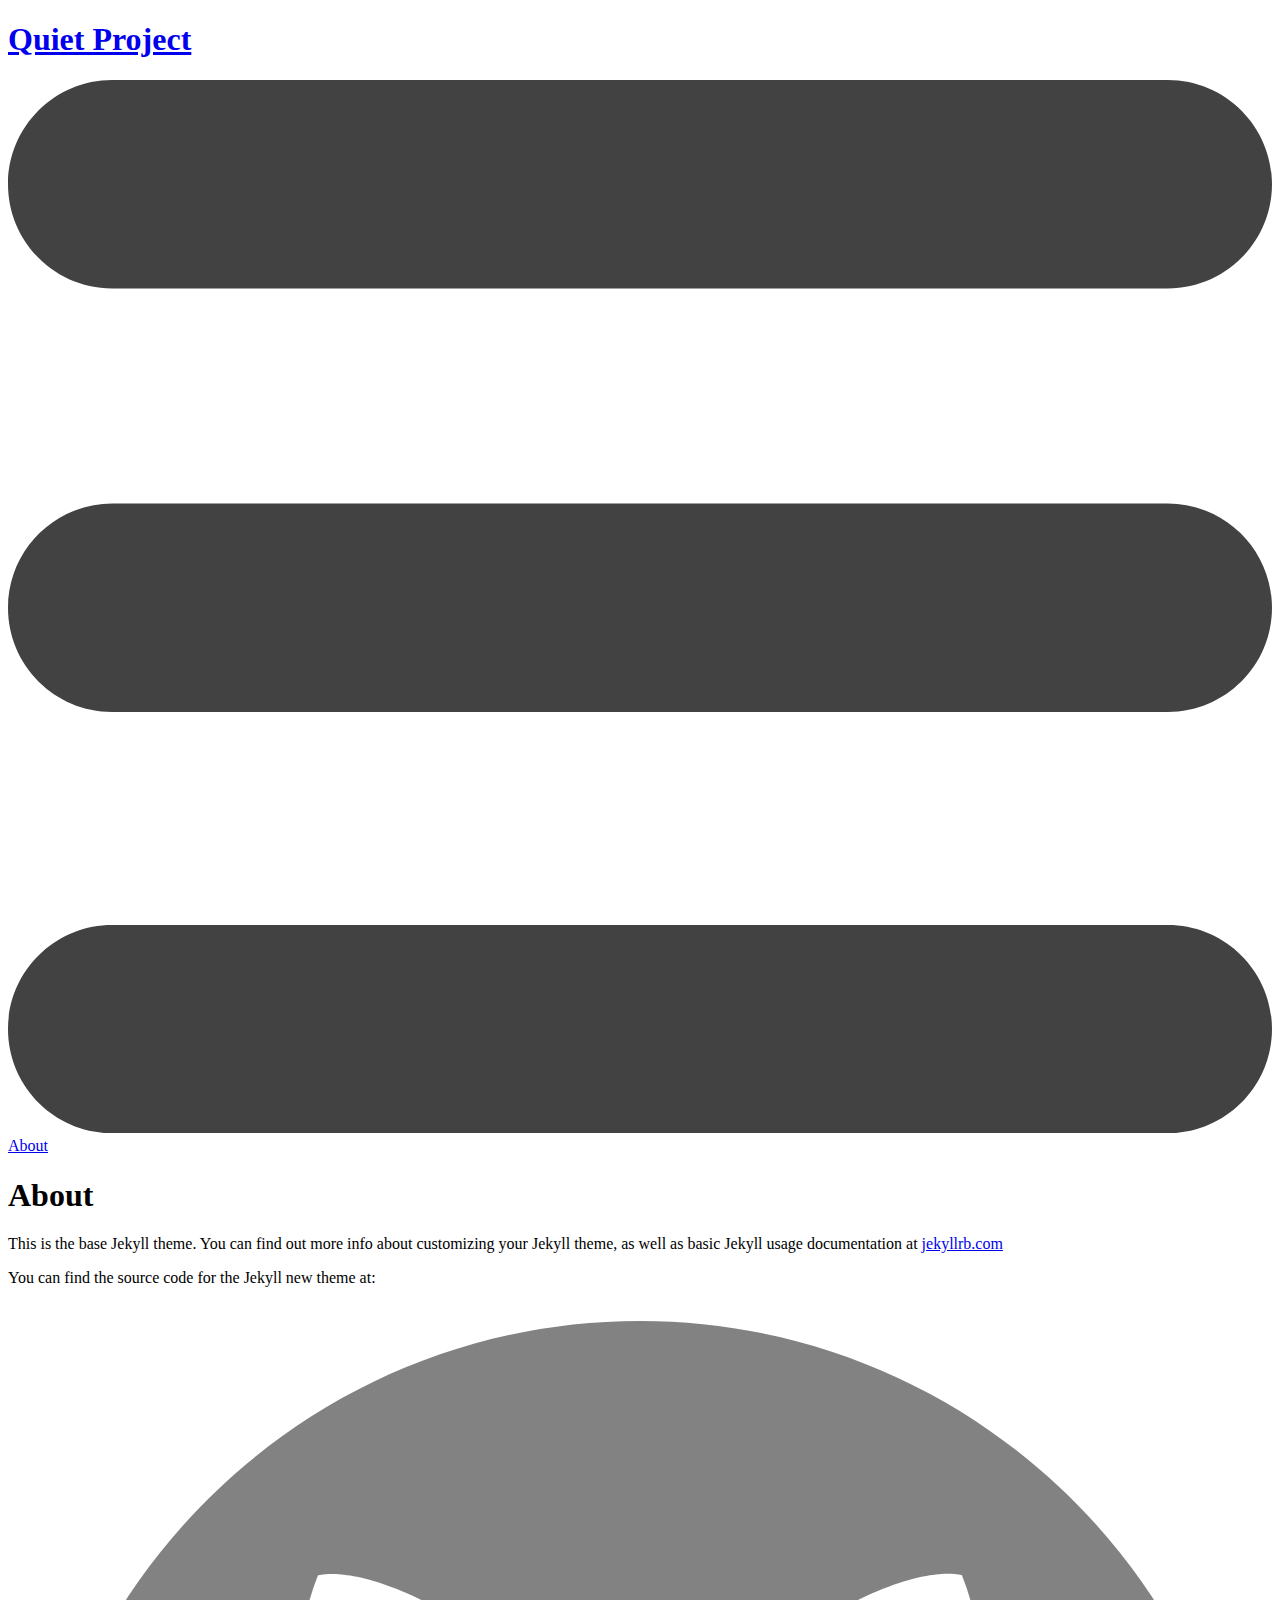
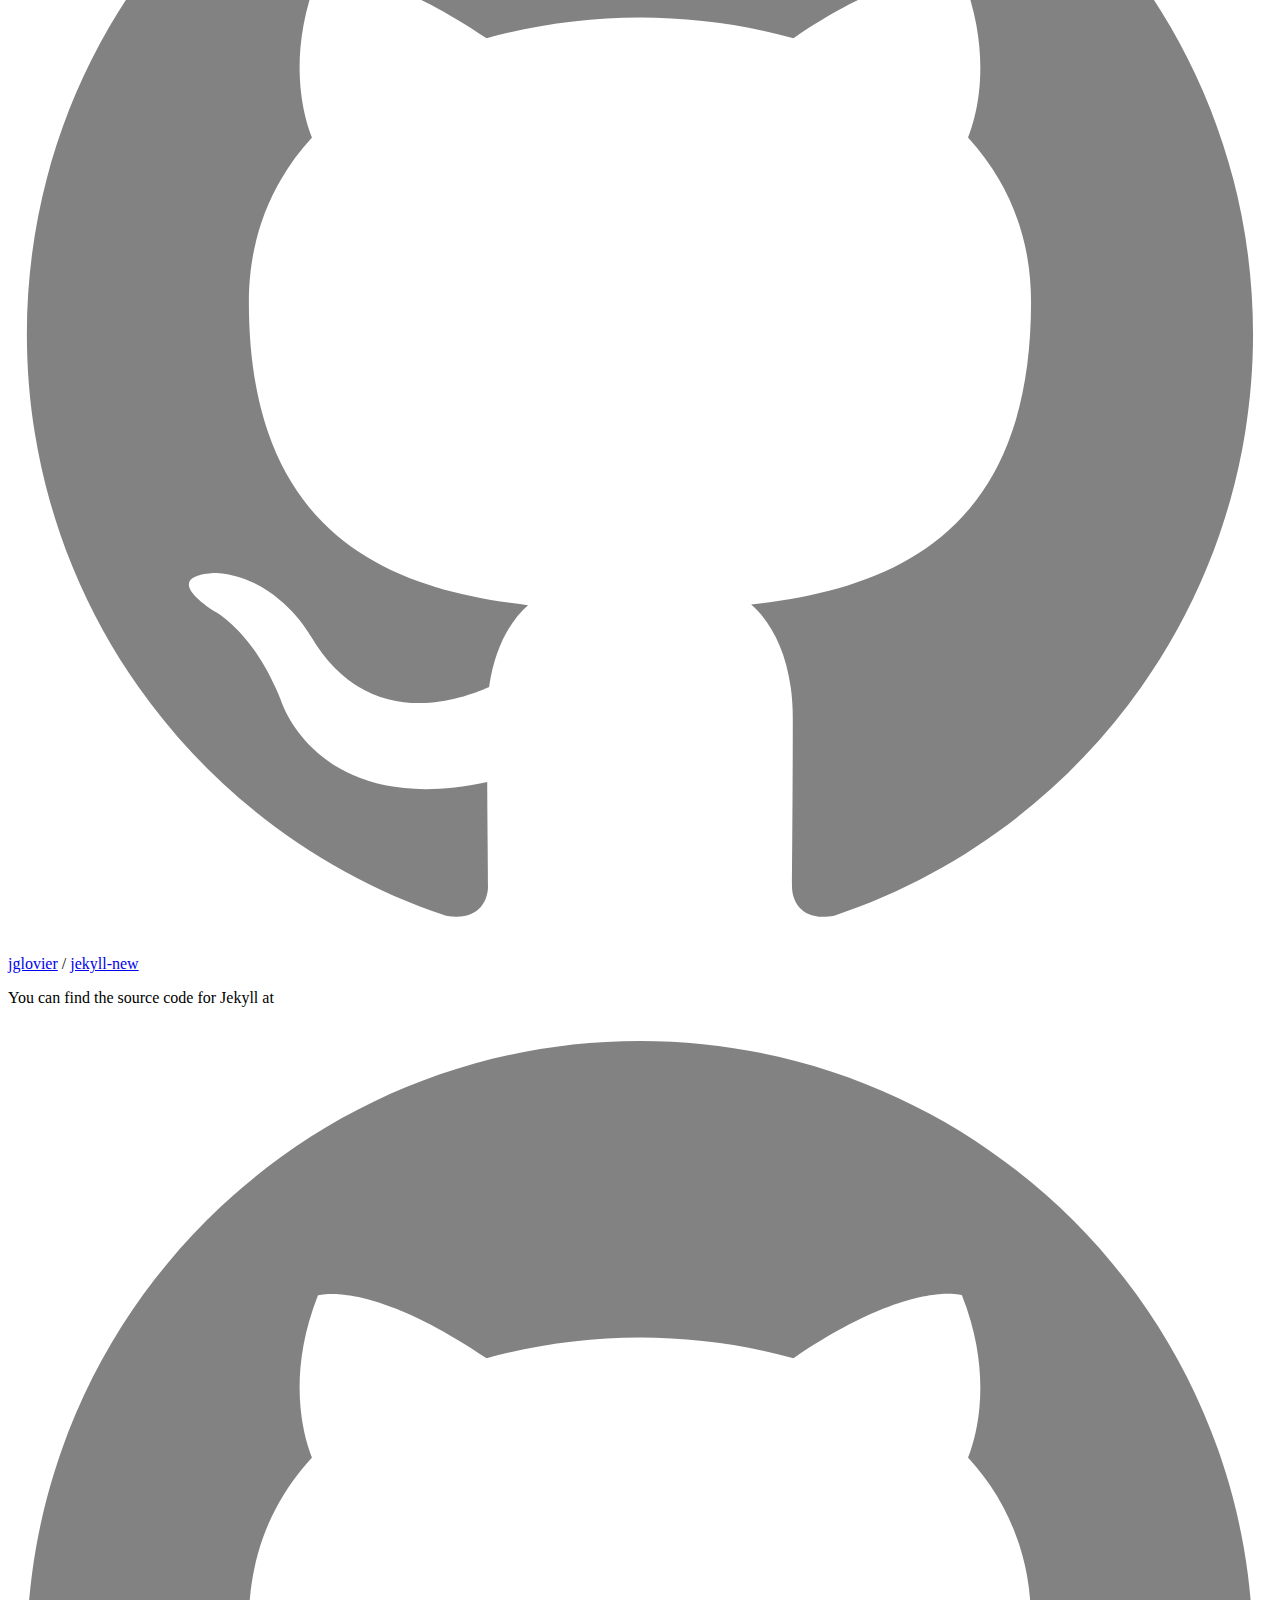
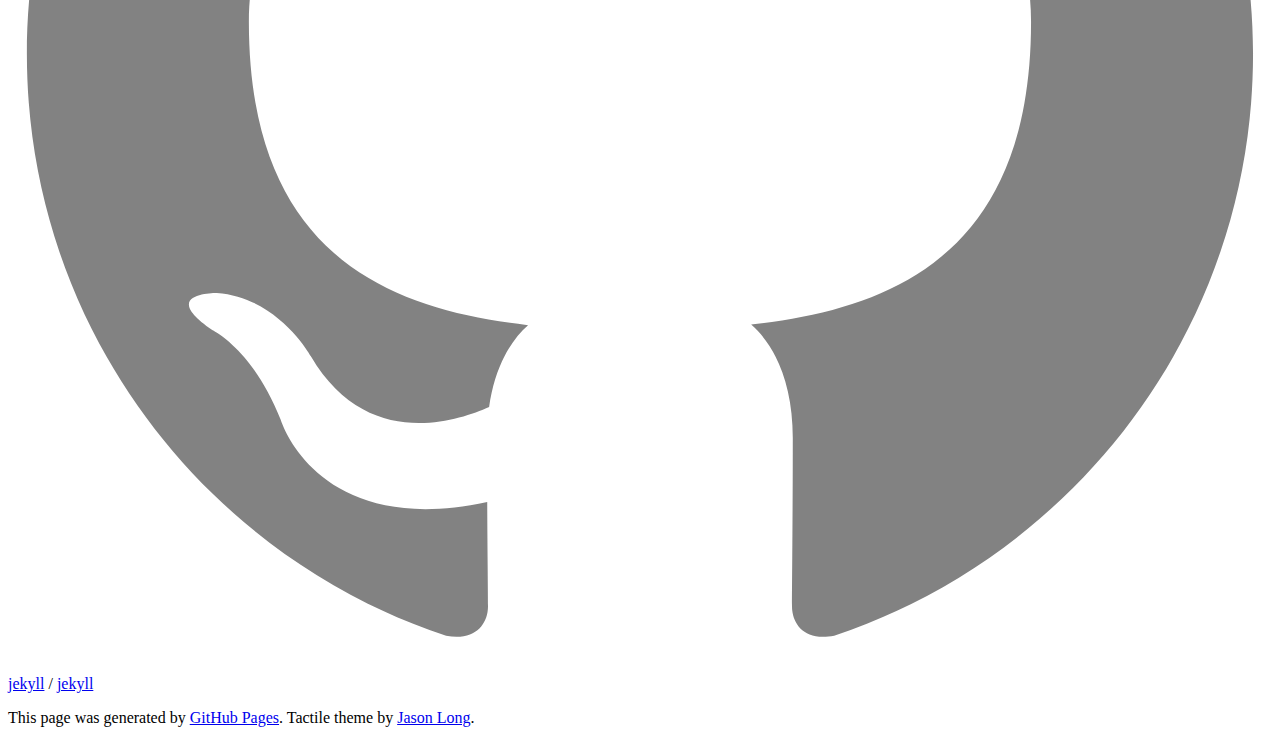
==== about/index.html @ f63a6595 "style/layout changes" ====
<!DOCTYPE html>
<html>
  <head>
  <meta charset='utf-8'>
  <meta http-equiv="X-UA-Compatible" content="chrome=1">
  <!--[if lt IE 9]>
  <script src="//html5shiv.googlecode.com/svn/trunk/html5.js"></script>
  <![endif]-->

  <title>About</title>
  <meta name="description" content="Transmit data with sound. Quiet Project offers the ability to build native binaries that work with your soundcard and a JS implementation that uses Web Audio
">

  <link rel="stylesheet" type="text/css" href="stylesheets/stylesheet.css" media="screen">
  <link rel="stylesheet" type="text/css" href="stylesheets/github-dark.css" media="screen">
  <link rel="stylesheet" type="text/css" href="stylesheets/main.css" media="screen">
  <link rel="stylesheet" type="text/css" href="stylesheets/print.css" media="print">
  <link rel="canonical" href="https://quiet.github.io/about/">
  <link rel="alternate" type="application/rss+xml" title="Quiet Project" href="https://quiet.github.io/feed.xml">
  <link href='https://fonts.googleapis.com/css?family=Chivo:900' rel='stylesheet' type='text/css'>
</head>

  <body>
    <div id="container">
      <div class="inner">

        <header>

  <div class="wrapper">

    <a class="site-title" href="/"><h1>Quiet Project</h1></a>

    <nav class="site-nav">
      <a href="#" class="menu-icon">
        <svg viewBox="0 0 18 15">
          <path fill="#424242" d="M18,1.484c0,0.82-0.665,1.484-1.484,1.484H1.484C0.665,2.969,0,2.304,0,1.484l0,0C0,0.665,0.665,0,1.484,0 h15.031C17.335,0,18,0.665,18,1.484L18,1.484z"/>
          <path fill="#424242" d="M18,7.516C18,8.335,17.335,9,16.516,9H1.484C0.665,9,0,8.335,0,7.516l0,0c0-0.82,0.665-1.484,1.484-1.484 h15.031C17.335,6.031,18,6.696,18,7.516L18,7.516z"/>
          <path fill="#424242" d="M18,13.516C18,14.335,17.335,15,16.516,15H1.484C0.665,15,0,14.335,0,13.516l0,0 c0-0.82,0.665-1.484,1.484-1.484h15.031C17.335,12.031,18,12.696,18,13.516L18,13.516z"/>
        </svg>
      </a>

      <div class="trigger">
        
          
          <a class="page-link" href="/about/">About</a>
          
        
          
        
          
        
          
        
      </div>
    </nav>
    <h2></h2>
  </div>

</header>


        <section class="main_content">
          <div class="wrapper">
            <article class="post">

  <header class="post-header">
    <h1 class="post-title">About</h1>
  </header>

  <div class="post-content">
    <p>This is the base Jekyll theme. You can find out more info about customizing your Jekyll theme, as well as basic Jekyll usage documentation at <a href="http://jekyllrb.com/">jekyllrb.com</a></p>

<p>You can find the source code for the Jekyll new theme at:
<a href="https://github.com/jglovier"><span class="icon icon--github"><svg viewbox="0 0 16 16"><path fill="#828282" d="M7.999,0.431c-4.285,0-7.76,3.474-7.76,7.761 c0,3.428,2.223,6.337,5.307,7.363c0.388,0.071,0.53-0.168,0.53-0.374c0-0.184-0.007-0.672-0.01-1.32 c-2.159,0.469-2.614-1.04-2.614-1.04c-0.353-0.896-0.862-1.135-0.862-1.135c-0.705-0.481,0.053-0.472,0.053-0.472 c0.779,0.055,1.189,0.8,1.189,0.8c0.692,1.186,1.816,0.843,2.258,0.645c0.071-0.502,0.271-0.843,0.493-1.037 C4.86,11.425,3.049,10.76,3.049,7.786c0-0.847,0.302-1.54,0.799-2.082C3.768,5.507,3.501,4.718,3.924,3.65 c0,0,0.652-0.209,2.134,0.796C6.677,4.273,7.34,4.187,8,4.184c0.659,0.003,1.323,0.089,1.943,0.261 c1.482-1.004,2.132-0.796,2.132-0.796c0.423,1.068,0.157,1.857,0.077,2.054c0.497,0.542,0.798,1.235,0.798,2.082 c0,2.981-1.814,3.637-3.543,3.829c0.279,0.24,0.527,0.713,0.527,1.437c0,1.037-0.01,1.874-0.01,2.129 c0,0.208,0.14,0.449,0.534,0.373c3.081-1.028,5.302-3.935,5.302-7.362C15.76,3.906,12.285,0.431,7.999,0.431z"></path></svg>
</span><span class="username">jglovier</span></a>
 /
<a href="https://github.com/jglovier/jekyll-new">jekyll-new</a></p>

<p>You can find the source code for Jekyll at
<a href="https://github.com/jekyll"><span class="icon icon--github"><svg viewbox="0 0 16 16"><path fill="#828282" d="M7.999,0.431c-4.285,0-7.76,3.474-7.76,7.761 c0,3.428,2.223,6.337,5.307,7.363c0.388,0.071,0.53-0.168,0.53-0.374c0-0.184-0.007-0.672-0.01-1.32 c-2.159,0.469-2.614-1.04-2.614-1.04c-0.353-0.896-0.862-1.135-0.862-1.135c-0.705-0.481,0.053-0.472,0.053-0.472 c0.779,0.055,1.189,0.8,1.189,0.8c0.692,1.186,1.816,0.843,2.258,0.645c0.071-0.502,0.271-0.843,0.493-1.037 C4.86,11.425,3.049,10.76,3.049,7.786c0-0.847,0.302-1.54,0.799-2.082C3.768,5.507,3.501,4.718,3.924,3.65 c0,0,0.652-0.209,2.134,0.796C6.677,4.273,7.34,4.187,8,4.184c0.659,0.003,1.323,0.089,1.943,0.261 c1.482-1.004,2.132-0.796,2.132-0.796c0.423,1.068,0.157,1.857,0.077,2.054c0.497,0.542,0.798,1.235,0.798,2.082 c0,2.981-1.814,3.637-3.543,3.829c0.279,0.24,0.527,0.713,0.527,1.437c0,1.037-0.01,1.874-0.01,2.129 c0,0.208,0.14,0.449,0.534,0.373c3.081-1.028,5.302-3.935,5.302-7.362C15.76,3.906,12.285,0.431,7.999,0.431z"></path></svg>
</span><span class="username">jekyll</span></a>
 /
<a href="https://github.com/jekyll/jekyll">jekyll</a></p>

  </div>

</article>

          </div>
        </section>

        <footer>
  This page was generated by <a href="https://pages.github.com">GitHub Pages</a>. Tactile theme by <a href="https://twitter.com/jasonlong">Jason Long</a>.
</footer>

      </div>
    </div>
  </body>
</html>
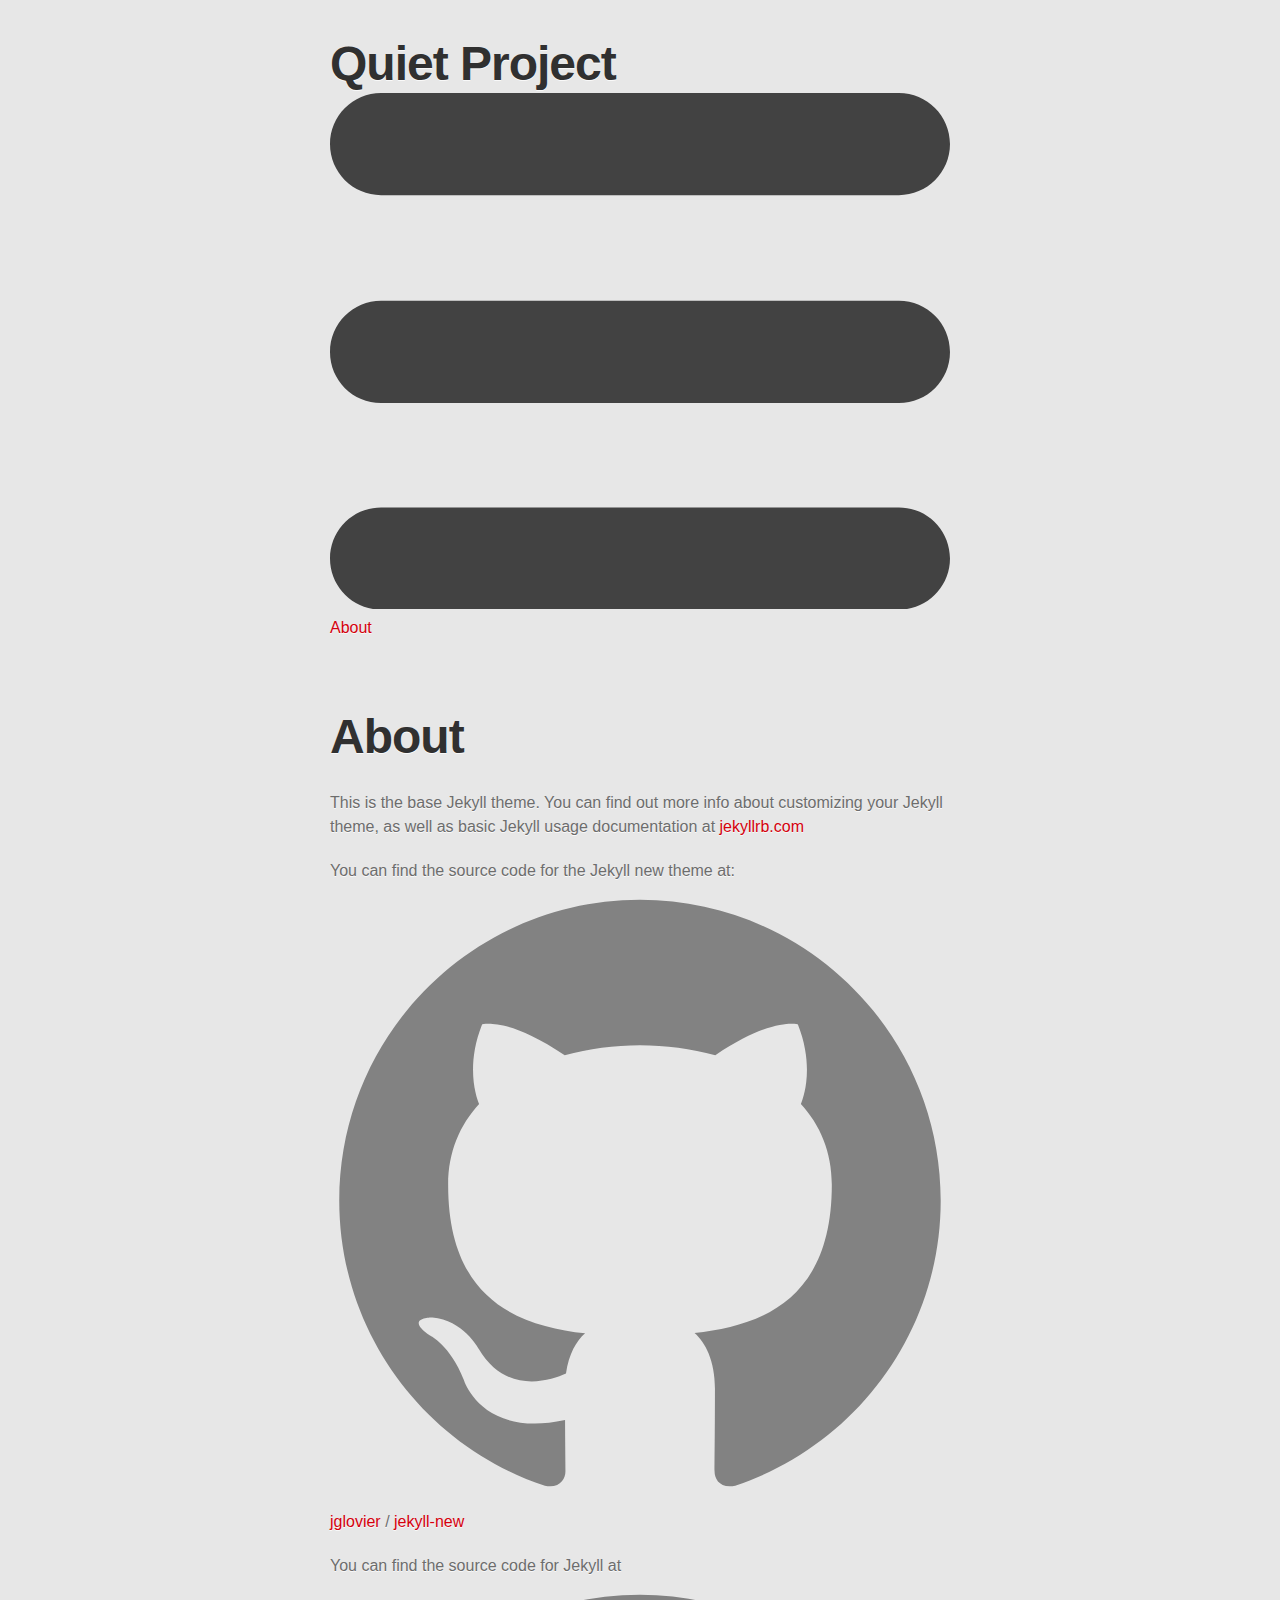
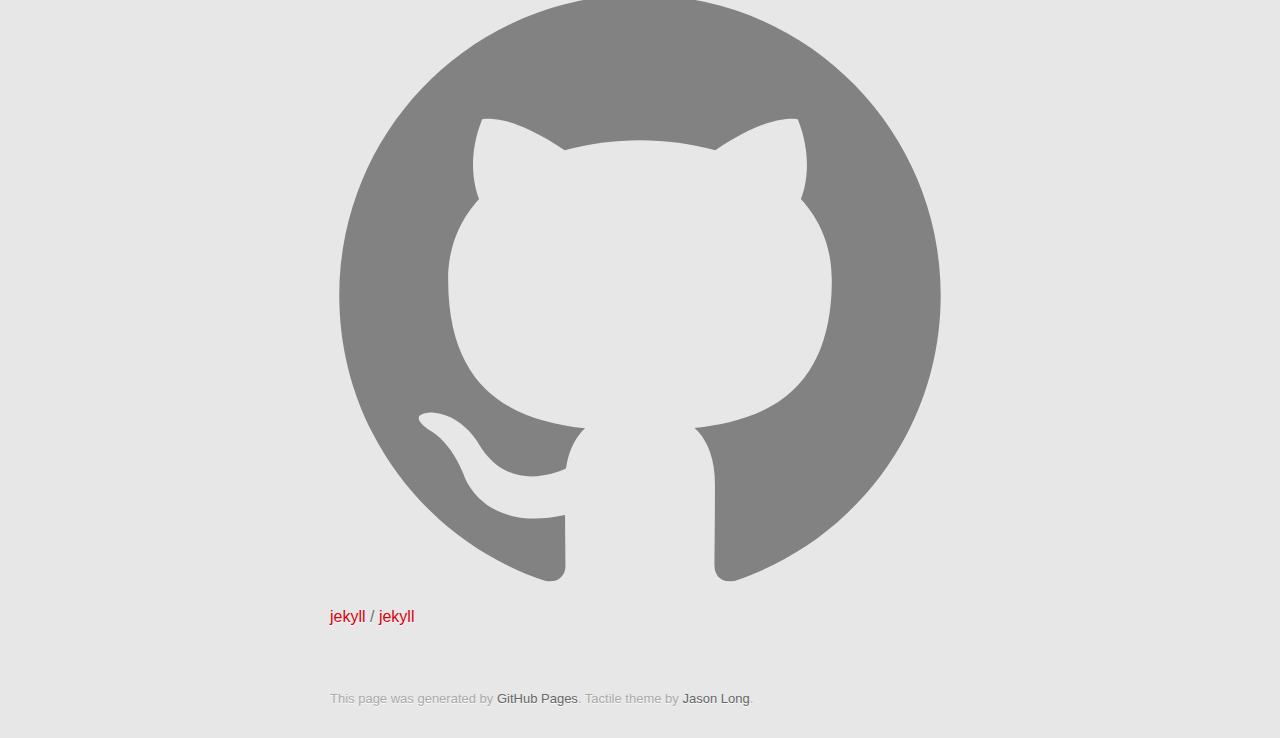
==== commit 22706cca: "fix stylesheet links, remove "Posts"" ====
--- a/about/index.html
+++ b/about/index.html
@@ -11,10 +11,10 @@
   <meta name="description" content="Transmit data with sound. Quiet Project offers the ability to build native binaries that work with your soundcard and a JS implementation that uses Web Audio
 ">
 
-  <link rel="stylesheet" type="text/css" href="stylesheets/stylesheet.css" media="screen">
-  <link rel="stylesheet" type="text/css" href="stylesheets/github-dark.css" media="screen">
-  <link rel="stylesheet" type="text/css" href="stylesheets/main.css" media="screen">
-  <link rel="stylesheet" type="text/css" href="stylesheets/print.css" media="print">
+  <link rel="stylesheet" type="text/css" href="/stylesheets/stylesheet.css" media="screen">
+  <link rel="stylesheet" type="text/css" href="/stylesheets/github-dark.css" media="screen">
+  <link rel="stylesheet" type="text/css" href="/stylesheets/main.css" media="screen">
+  <link rel="stylesheet" type="text/css" href="/stylesheets/print.css" media="print">
   <link rel="canonical" href="https://quiet.github.io/about/">
   <link rel="alternate" type="application/rss+xml" title="Quiet Project" href="https://quiet.github.io/feed.xml">
   <link href='https://fonts.googleapis.com/css?family=Chivo:900' rel='stylesheet' type='text/css'>
--- a/stylesheets/stylesheet.css
+++ b/stylesheets/stylesheet.css
@@ -0,0 +1,360 @@
+/* http://meyerweb.com/eric/tools/css/reset/
+   v2.0 | 20110126
+   License: none (public domain)
+*/
+html, body, div, span, applet, object, iframe,
+h1, h2, h3, h4, h5, h6, p, blockquote, pre,
+a, abbr, acronym, address, big, cite, code,
+del, dfn, em, img, ins, kbd, q, s, samp,
+small, strike, strong, sub, sup, tt, var,
+b, u, i, center,
+dl, dt, dd, ol, ul, li,
+fieldset, form, label, legend,
+table, caption, tbody, tfoot, thead, tr, th, td,
+article, aside, canvas, details, embed,
+figure, figcaption, footer, header, hgroup,
+menu, nav, output, ruby, section, summary,
+time, mark, audio, video {
+	padding: 0;
+	margin: 0;
+	font: inherit;
+	font-size: 100%;
+	vertical-align: baseline;
+	border: 0;
+}
+/* HTML5 display-role reset for older browsers */
+article, aside, details, figcaption, figure,
+footer, header, hgroup, menu, nav, section {
+	display: block;
+}
+body {
+	line-height: 1;
+}
+ol, ul {
+	list-style: none;
+}
+blockquote, q {
+	quotes: none;
+}
+blockquote:before, blockquote:after,
+q:before, q:after {
+	content: '';
+	content: none;
+}
+table {
+	border-spacing: 0;
+	border-collapse: collapse;
+}
+
+/* LAYOUT STYLES */
+body {
+  font-family: 'Helvetica Neue', Helvetica, Arial, serif;
+  font-size: 1em;
+  line-height: 1.5;
+  color: #6d6d6d;
+  text-shadow: 0 1px 0 rgba(255, 255, 255, 0.8);
+  background: #e7e7e7 url(../images/body-bg.png) 0 0 repeat;
+}
+
+a {
+  color: #d5000d;
+}
+a:hover {
+  color: #c5000c;
+}
+
+header {
+  padding-top: 35px;
+  padding-bottom: 25px;
+}
+
+header h1 {
+  font-size: 48px; font-weight: 900;
+  line-height: 1.2;
+  color: #303030;
+  letter-spacing: -1px;
+}
+
+header h2 {
+  font-size: 24px;
+  font-weight: normal;
+  line-height: 1.3;
+  color: #aaa;
+  letter-spacing: -1px;
+}
+
+#container {
+  min-height: 595px;
+  background: transparent url(../images/highlight-bg.jpg) 50% 0 no-repeat;
+}
+
+.inner {
+  width: 620px;
+  margin: 0 auto;
+}
+
+#container .inner img {
+  max-width: 100%;
+}
+
+#downloads {
+  margin-bottom: 40px;
+}
+
+a.button {
+  display: block;
+  float: left;
+  width: 179px;
+  padding: 12px 8px 12px 8px;
+  margin-right: 14px;
+  font-size: 15px;
+  font-weight: bold;
+  line-height: 25px;
+  color: #303030;
+  background: #fdfdfd; /* Old browsers */
+  background: -moz-linear-gradient(top,  #fdfdfd 0%, #f2f2f2 100%); /* FF3.6+ */
+  background: -webkit-gradient(linear, left top, left bottom, color-stop(0%,#fdfdfd), color-stop(100%,#f2f2f2)); /* Chrome,Safari4+ */
+  background: -webkit-linear-gradient(top,  #fdfdfd 0%,#f2f2f2 100%); /* Chrome10+,Safari5.1+ */
+  background: -o-linear-gradient(top,  #fdfdfd 0%,#f2f2f2 100%); /* Opera 11.10+ */
+  background: -ms-linear-gradient(top,  #fdfdfd 0%,#f2f2f2 100%); /* IE10+ */
+  background: linear-gradient(top,  #fdfdfd 0%,#f2f2f2 100%); /* W3C */
+  filter: progid:DXImageTransform.Microsoft.gradient( startColorstr='#fdfdfd', endColorstr='#f2f2f2',GradientType=0 ); /* IE6-9 */
+  border-top: solid 1px #cbcbcb;
+  border-right: solid 1px #b7b7b7;
+  border-bottom: solid 1px #b3b3b3;
+  border-left: solid 1px #b7b7b7;
+  border-radius: 30px;
+  -webkit-box-shadow: 10px 10px 5px #888;
+  -moz-box-shadow: 10px 10px 5px #888;
+  box-shadow: 0px 1px 5px #e8e8e8;
+  -moz-border-radius: 30px;
+  -webkit-border-radius: 30px;
+}
+a.button:hover {
+  background: #fafafa; /* Old browsers */
+  background: -moz-linear-gradient(top,  #fdfdfd 0%, #f6f6f6 100%); /* FF3.6+ */
+  background: -webkit-gradient(linear, left top, left bottom, color-stop(0%,#fdfdfd), color-stop(100%,#f6f6f6)); /* Chrome,Safari4+ */
+  background: -webkit-linear-gradient(top,  #fdfdfd 0%,#f6f6f6 100%); /* Chrome10+,Safari5.1+ */
+  background: -o-linear-gradient(top,  #fdfdfd 0%,#f6f6f6 100%); /* Opera 11.10+ */
+  background: -ms-linear-gradient(top,  #fdfdfd 0%,#f6f6f6 100%); /* IE10+ */
+  background: linear-gradient(top,  #fdfdfd 0%,#f6f6f6, 100%); /* W3C */
+  filter: progid:DXImageTransform.Microsoft.gradient( startColorstr='#fdfdfd', endColorstr='#f6f6f6',GradientType=0 ); /* IE6-9 */
+  border-top: solid 1px #b7b7b7;
+  border-right: solid 1px #b3b3b3;
+  border-bottom: solid 1px #b3b3b3;
+  border-left: solid 1px #b3b3b3;
+}
+
+a.button span {
+  display: block;
+  height: 23px;
+  padding-left: 50px;
+}
+
+#download-zip span {
+  background: transparent url(../images/zip-icon.png) 12px 50% no-repeat;
+}
+#download-tar-gz span {
+  background: transparent url(../images/tar-gz-icon.png) 12px 50% no-repeat;
+}
+#view-on-github span {
+  background: transparent url(../images/octocat-icon.png) 12px 50% no-repeat;
+}
+#view-on-github {
+  margin-right: 0;
+}
+
+code, pre {
+  margin-bottom: 30px;
+  font-family: Monaco, "Bitstream Vera Sans Mono", "Lucida Console", Terminal;
+  font-size: 14px;
+  color: #222;
+}
+
+code {
+  padding: 0 3px;
+  background-color: #f2f2f2;
+  border: solid 1px #ddd;
+}
+
+pre {
+  padding: 20px;
+  overflow: auto;
+  color: #f2f2f2;
+  text-shadow: none;
+  background: #303030;
+}
+pre code {
+  padding: 0;
+  color: #f2f2f2;
+  background-color: #303030;
+  border: none;
+}
+
+ul, ol, dl {
+  margin-bottom: 20px;
+}
+
+
+/* COMMON STYLES */
+
+hr {
+  height: 1px;
+  padding-bottom: 1em;
+  margin-top: 1em;
+  line-height: 1px;
+  background: transparent url('../images/hr.png') 50% 0 no-repeat;
+  border: none;
+}
+
+strong {
+  font-weight: bold;
+}
+
+em {
+  font-style: italic;
+}
+
+table {
+  width: 100%;
+  border: 1px solid #ebebeb;
+}
+
+th {
+  font-weight: 500;
+}
+
+td {
+  font-weight: 300;
+  text-align: center;
+  border: 1px solid #ebebeb;
+}
+
+form {
+  padding: 20px;
+  background: #f2f2f2;
+
+}
+
+
+/* GENERAL ELEMENT TYPE STYLES */
+
+h1 {
+  font-size: 32px;
+}
+
+h2 {
+  margin-bottom: 8px;
+  font-size: 22px;
+  font-weight: bold;
+  color: #303030;
+}
+
+h3 {
+  margin-bottom: 8px;
+  font-size: 18px;
+  font-weight: bold;
+  color: #d5000d;
+}
+
+h4 {
+  font-size: 16px;
+  font-weight: bold;
+  color: #303030;
+}
+
+h5 {
+  font-size: 1em;
+  color: #303030;
+}
+
+h6 {
+  font-size: .8em;
+  color: #303030;
+}
+
+p {
+  margin-bottom: 20px;
+  font-weight: 300;
+}
+
+a {
+  text-decoration: none;
+}
+
+p a {
+  font-weight: 400;
+}
+
+blockquote {
+  padding: 0 0 0 30px;
+  margin-bottom: 20px;
+  font-size: 1.6em;
+  border-left: 10px solid #e9e9e9;
+}
+
+dl dt {
+  color: #303030;
+}
+
+footer {
+  padding-top: 20px;
+  padding-bottom: 30px;
+  margin-top: 40px;
+  font-size: 13px;
+  color: #aaa;
+  background: transparent url('../images/hr.png') 0 0 no-repeat;
+}
+
+footer a {
+  color: #666;
+}
+footer a:hover {
+  color: #444;
+}
+
+/* MISC */
+.clearfix:after {
+  display: block;
+  height: 0;
+  clear: both;
+  visibility: hidden;
+  content: '.';
+}
+
+.clearfix {display: inline-block;}
+* html .clearfix {height: 1%;}
+.clearfix {display: block;}
+
+/* #Media Queries
+================================================== */
+
+/* Smaller than standard 960 (devices and browsers) */
+@media only screen and (max-width: 959px) { }
+
+/* Tablet Portrait size to standard 960 (devices and browsers) */
+@media only screen and (min-width: 768px) and (max-width: 959px) { }
+
+/* All Mobile Sizes (devices and browser) */
+@media only screen and (max-width: 767px) {
+  header {
+    padding-top: 10px;
+    padding-bottom: 10px;
+  }
+  #downloads {
+    margin-bottom: 25px;
+  }
+  #download-zip, #download-tar-gz {
+    display: none;
+  }
+  .inner {
+    width: 94%;
+    margin: 0 auto;
+  }
+}
+
+/* Mobile Landscape Size to Tablet Portrait (devices and browsers) */
+@media only screen and (min-width: 480px) and (max-width: 767px) { }
+
+/* Mobile Portrait Size to Mobile Landscape Size (devices and browsers) */
+@media only screen and (max-width: 479px) { }
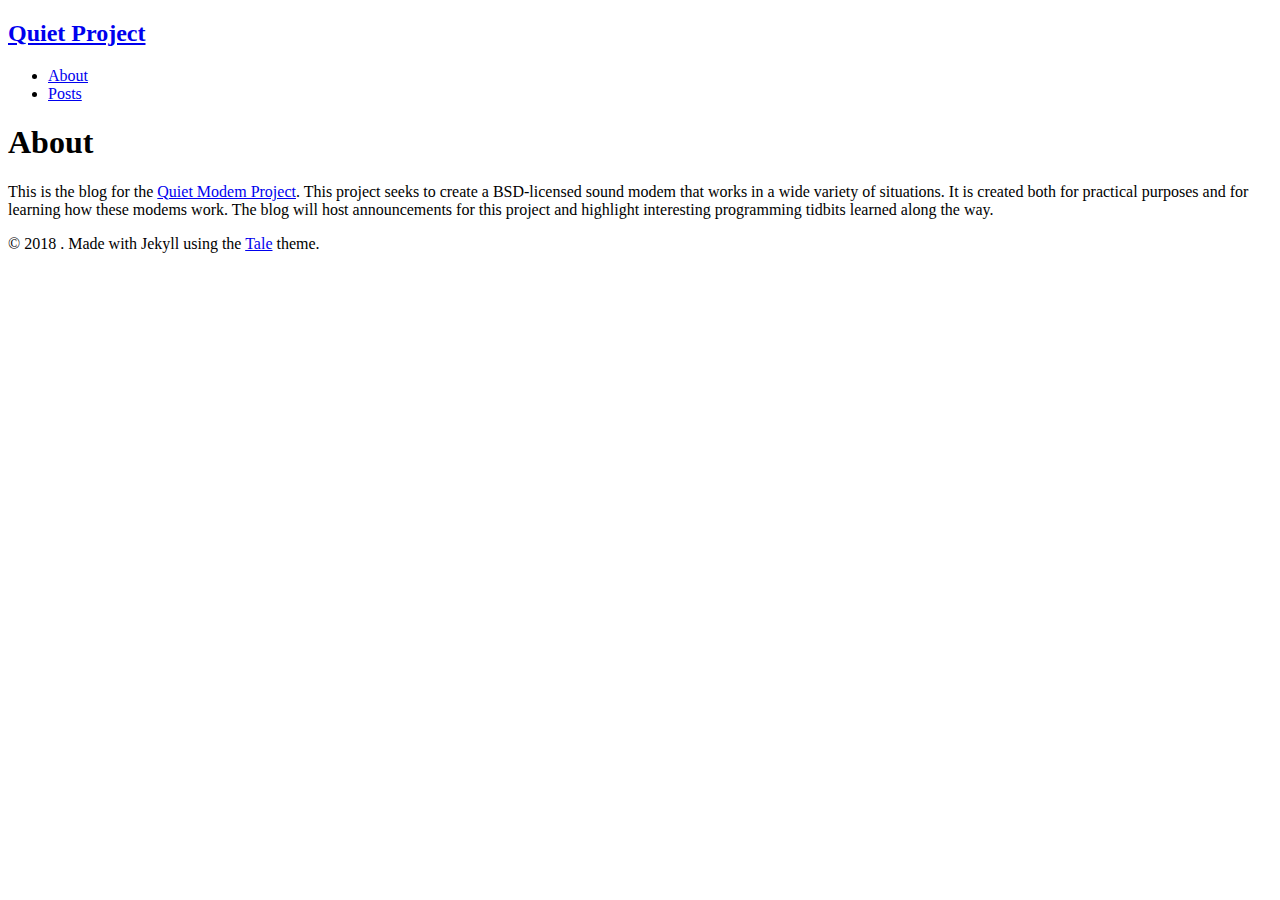
==== commit 2d6affb9: "favicon" ====
--- a/about/index.html
+++ b/about/index.html
@@ -1,99 +1,64 @@
 <!DOCTYPE html>
-<html>
+<html lang="en">
+
   <head>
   <meta charset='utf-8'>
   <meta http-equiv="X-UA-Compatible" content="chrome=1">
-  <!--[if lt IE 9]>
-  <script src="//html5shiv.googlecode.com/svn/trunk/html5.js"></script>
-  <![endif]-->
+  <meta name="viewport" content="width=device-width, initial-scale=1">
 
-  <title>About</title>
-  <meta name="description" content="Transmit data with sound. Quiet Project offers the ability to build native binaries that work with your soundcard and a JS implementation that uses Web Audio
-">
+  
 
-  <link rel="stylesheet" type="text/css" href="/stylesheets/stylesheet.css" media="screen">
-  <link rel="stylesheet" type="text/css" href="/stylesheets/github-dark.css" media="screen">
-  <link rel="stylesheet" type="text/css" href="/stylesheets/main.css" media="screen">
-  <link rel="stylesheet" type="text/css" href="/stylesheets/print.css" media="print">
+  <title>
+    
+      About &middot; Quiet Project
+    
+  </title>
+
+  <!-- CSS -->
+  <link rel="stylesheet" href="/assets/main.css">
+  <link rel="stylesheet" href="https://fonts.googleapis.com/css?family=Libre+Baskerville:400,400i,700">
+  <link rel="icon" type="image/png" sizes="32x32" href="/assets/favicon-32x32.png">
+  <link rel="icon" type="image/png" sizes="16x16" href="/assets/favicon-16x16.png">
+  <link rel="apple-touch-icon" sizes="180x180" href="/assets/apple-touch-icon.png">
   <link rel="canonical" href="https://quiet.github.io/about/">
-  <link rel="alternate" type="application/rss+xml" title="Quiet Project" href="https://quiet.github.io/feed.xml">
-  <link href='https://fonts.googleapis.com/css?family=Chivo:900' rel='stylesheet' type='text/css'>
+
+  <link type="application/atom+xml" rel="alternate" href="https://quiet.github.io/feed.xml" title="Quiet Project" />
 </head>
 
+
   <body>
-    <div id="container">
-      <div class="inner">
-
-        <header>
-
-  <div class="wrapper">
-
-    <a class="site-title" href="/"><h1>Quiet Project</h1></a>
-
-    <nav class="site-nav">
-      <a href="#" class="menu-icon">
-        <svg viewBox="0 0 18 15">
-          <path fill="#424242" d="M18,1.484c0,0.82-0.665,1.484-1.484,1.484H1.484C0.665,2.969,0,2.304,0,1.484l0,0C0,0.665,0.665,0,1.484,0 h15.031C17.335,0,18,0.665,18,1.484L18,1.484z"/>
-          <path fill="#424242" d="M18,7.516C18,8.335,17.335,9,16.516,9H1.484C0.665,9,0,8.335,0,7.516l0,0c0-0.82,0.665-1.484,1.484-1.484 h15.031C17.335,6.031,18,6.696,18,7.516L18,7.516z"/>
-          <path fill="#424242" d="M18,13.516C18,14.335,17.335,15,16.516,15H1.484C0.665,15,0,14.335,0,13.516l0,0 c0-0.82,0.665-1.484,1.484-1.484h15.031C17.335,12.031,18,12.696,18,13.516L18,13.516z"/>
-        </svg>
-      </a>
-
-      <div class="trigger">
-        
-          
-          <a class="page-link" href="/about/">About</a>
-          
-        
-          
-        
-          
-        
-          
-        
+    <nav class="nav">
+      <div class="nav-container">
+        <a href="/">
+          <h2 class="nav-title">Quiet Project</h2>
+        </a>
+        <ul>
+          <li><a href="/about">About</a></li>
+          <li><a href="/">Posts</a></li>
+        </ul>
       </div>
     </nav>
-    <h2></h2>
-  </div>
 
-</header>
-
-
-        <section class="main_content">
-          <div class="wrapper">
-            <article class="post">
+    <main>
+      <article class="post">
 
   <header class="post-header">
     <h1 class="post-title">About</h1>
   </header>
 
   <div class="post-content">
-    <p>This is the base Jekyll theme. You can find out more info about customizing your Jekyll theme, as well as basic Jekyll usage documentation at <a href="http://jekyllrb.com/">jekyllrb.com</a></p>
-
-<p>You can find the source code for the Jekyll new theme at:
-<a href="https://github.com/jglovier"><span class="icon icon--github"><svg viewbox="0 0 16 16"><path fill="#828282" d="M7.999,0.431c-4.285,0-7.76,3.474-7.76,7.761 c0,3.428,2.223,6.337,5.307,7.363c0.388,0.071,0.53-0.168,0.53-0.374c0-0.184-0.007-0.672-0.01-1.32 c-2.159,0.469-2.614-1.04-2.614-1.04c-0.353-0.896-0.862-1.135-0.862-1.135c-0.705-0.481,0.053-0.472,0.053-0.472 c0.779,0.055,1.189,0.8,1.189,0.8c0.692,1.186,1.816,0.843,2.258,0.645c0.071-0.502,0.271-0.843,0.493-1.037 C4.86,11.425,3.049,10.76,3.049,7.786c0-0.847,0.302-1.54,0.799-2.082C3.768,5.507,3.501,4.718,3.924,3.65 c0,0,0.652-0.209,2.134,0.796C6.677,4.273,7.34,4.187,8,4.184c0.659,0.003,1.323,0.089,1.943,0.261 c1.482-1.004,2.132-0.796,2.132-0.796c0.423,1.068,0.157,1.857,0.077,2.054c0.497,0.542,0.798,1.235,0.798,2.082 c0,2.981-1.814,3.637-3.543,3.829c0.279,0.24,0.527,0.713,0.527,1.437c0,1.037-0.01,1.874-0.01,2.129 c0,0.208,0.14,0.449,0.534,0.373c3.081-1.028,5.302-3.935,5.302-7.362C15.76,3.906,12.285,0.431,7.999,0.431z"></path></svg>
-</span><span class="username">jglovier</span></a>
- /
-<a href="https://github.com/jglovier/jekyll-new">jekyll-new</a></p>
-
-<p>You can find the source code for Jekyll at
-<a href="https://github.com/jekyll"><span class="icon icon--github"><svg viewbox="0 0 16 16"><path fill="#828282" d="M7.999,0.431c-4.285,0-7.76,3.474-7.76,7.761 c0,3.428,2.223,6.337,5.307,7.363c0.388,0.071,0.53-0.168,0.53-0.374c0-0.184-0.007-0.672-0.01-1.32 c-2.159,0.469-2.614-1.04-2.614-1.04c-0.353-0.896-0.862-1.135-0.862-1.135c-0.705-0.481,0.053-0.472,0.053-0.472 c0.779,0.055,1.189,0.8,1.189,0.8c0.692,1.186,1.816,0.843,2.258,0.645c0.071-0.502,0.271-0.843,0.493-1.037 C4.86,11.425,3.049,10.76,3.049,7.786c0-0.847,0.302-1.54,0.799-2.082C3.768,5.507,3.501,4.718,3.924,3.65 c0,0,0.652-0.209,2.134,0.796C6.677,4.273,7.34,4.187,8,4.184c0.659,0.003,1.323,0.089,1.943,0.261 c1.482-1.004,2.132-0.796,2.132-0.796c0.423,1.068,0.157,1.857,0.077,2.054c0.497,0.542,0.798,1.235,0.798,2.082 c0,2.981-1.814,3.637-3.543,3.829c0.279,0.24,0.527,0.713,0.527,1.437c0,1.037-0.01,1.874-0.01,2.129 c0,0.208,0.14,0.449,0.534,0.373c3.081-1.028,5.302-3.935,5.302-7.362C15.76,3.906,12.285,0.431,7.999,0.431z"></path></svg>
-</span><span class="username">jekyll</span></a>
- /
-<a href="https://github.com/jekyll/jekyll">jekyll</a></p>
+    <p>This is the blog for the <a href="https://github.com/quiet">Quiet Modem Project</a>. This project seeks to create a BSD-licensed sound modem that works in a wide variety of situations. It is created both for practical purposes and for learning how these modems work. The blog will host announcements for this project and highlight interesting programming tidbits learned along the way.</p>
 
   </div>
 
 </article>
 
-          </div>
-        </section>
+    </main>
 
-        <footer>
-  This page was generated by <a href="https://pages.github.com">GitHub Pages</a>. Tactile theme by <a href="https://twitter.com/jasonlong">Jason Long</a>.
-</footer>
-
-      </div>
-    </div>
+    <footer>
+      <span>
+        &copy; <time datetime="2018-09-13 00:48:23 -0700">2018</time> . Made with Jekyll using the <a href="https://github.com/chesterhow/tale/">Tale</a> theme.
+      </span>
+    </footer>
   </body>
 </html>
